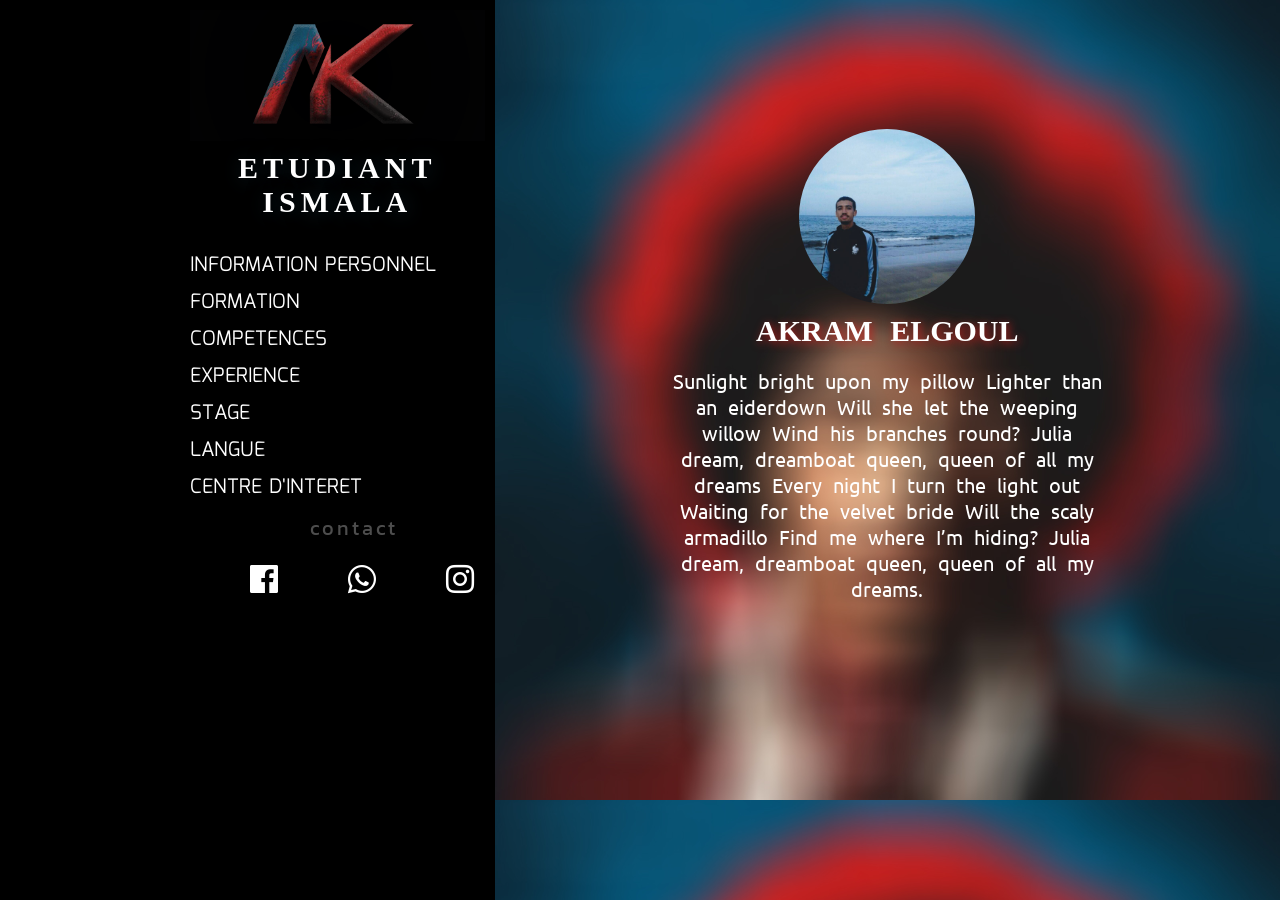
==== index.html @ e2f1f7b0 "portfolio" ====
<html>

<head>
<title id="name">Akram Portfolio</title>
<link  rel="icon" href="fog2.png">
<link rel="stylesheet" type="text/css" href="style.css">
<link rel="stylesheet" type="text/css" href="font/css/fontawesome-all.min.css">
<link href="https://fonts.googleapis.com/css?family=Ubuntu" rel="stylesheet">
<link href="https://fonts.googleapis.com/css?family=Mina" rel="stylesheet">
<link href="https://fonts.googleapis.com/css?family=Kanit" rel="stylesheet">


</head> 

<body>

<div id="principal">
	


<div id="left">
	
	<img id="logo" src="img/logo.png">
	<span>ETUDIANT ISMALA</span>
	<div id="divlist">
		<ul id="list">
			<li class="element" ref="box0" > information personnel </li>
			<li class="element" ref="box1" >formation</li>
			<li class="element" ref="box2" >competences</li>
			<li class="element" ref="box3" >experience</li>
			<li class="element" ref="box4" >stage</li>
			<li class="element" ref="box5" >langue</li>
			<li class="element" ref="box6" >centre d'interet</li>
	<div id="social"></div>
			<div id="social1"> <p>CONTACT</p> </div>
	<div id="icons">
		<ul>
			<li class="icons">
				<a href="https:www.facebok.com">
				<i class="fab fa-facebook"></i>
				</a>
			</li>
			<li class="icons">
				<a href="https:www.facebok.com">
				<i class="fab fa-whatsapp"></i>
				</a>
			</li>
			<li class="icons">
				<a href="https:www.facebok.com">
				<i class="fab fa-instagram"></i>
				</a>
			</li>
		</ul>		

	</div>		


		</ul>

	</div>
</div>
<div  id="right">
	<div class="boxes" id="box0">
		<img src="hawa2.jpg" alt="photo personnel">
		<h1 id="name"> AKRAM ELGOUL</h1>
		<p>Sunlight bright upon my pillow
Lighter than an eiderdown
Will she let the weeping willow
Wind his branches round?
Julia dream, dreamboat queen, queen of all my dreams

Every night I turn the light out
Waiting for the velvet bride
Will the scaly armadillo
Find me where I’m hiding?
Julia dream, dreamboat queen, queen of all my dreams.</p>

	 </div>
	 <!--    -->
	 <div class="boxes" id="box1"  >
	 <div> 
	 	<h1 class="ans">2016/2017</h1>
	 	<img id="bac" src="bac.png"> </img>
	 	
	 	<p id="one"> <img id="bullet" src="bullet.png ">   Baccalauréat science et technologie mécanique.
		</p>
		<h1 class="ans" ">2018/2019 </h1>
		<img id="preparer" src="preparer.png"></img>
		<p id="two"><img id="bullet" src="bullet.png "> Je suis actuellement en train de préparer un diplôme d’usinage MOCN 2eme Année
		dans Institut Spécialisé des Métiers de l'Aéronautique et la Logistique Aéroportuaire.</p>
	</div>	
		



		





	 </div>
	 <div class="boxes" id="box2"  > 
	 	<h1>MY BEST KIND</h1>
	 </div>
	 <div class="boxes" id="box3"  > 
	 	<img src="pop.gif">
	 </div>
	 <div class="boxes" id="box4" >
	 	BOX4
	  </div>
	 <div class="boxes" id="box5" >
	 	BOX5
	  </div>
	 <div class="boxes" id="box6"  >
	 	BOX6
	  </div> 

</div>
<script src="script.js"> </script>

 </div>



</body>


			
 </html>
---- style.css ----
*{
	font-size: 20px;
	
	color: white;	
	margin: 0;
	padding: 0;
	box-sizing:border-box;
	cursor: url(cursseur.png), pointer;

	}
	body{
		background:#000000;
	}
	#principal{
		display:flex;
	width: 100%;
	height: 100vh;
	background:#000000;
	background-image: url(crash.gi);
	margin: 0 auto;
	}
	#left{
	padding: 10px;
	width:25%;
	height:100%;
	background:#000000;
	margin-left: 180px;
	
	}
	#right{
	width:800px;
	height:100%;
	background:red;
	}
	#logo{
	width: 100%;
	
	}
	
	#left span{
		font-family: Urban Jungle;
		display: block;
		color: white;
		font-size: 30px;
		font-weight: bold;
		margin-top: 10px;
		text-align: center;
		letter-spacing: 5px;
		text-shadow: 2px 2px 20px #0F232C;
	}
	#divlist{
		margin-top: 30px;

	}
	
	#list{
		list-style: none;

	}
	.element{
		font-family: 'Mina', sans-serif;  
		text-transform: uppercase;
		margin-top: 5px;
		
	}
	.element:hover{
		color:#0B2C3F;
		cursor: url(point.png), pointer;
	}
	#icons ul {
		list-style: none;

	}
	#icons ul li  {
		float: left;
		margin: 10px;
	}
	#social1{
	 font-family: 'Kanit', sans-serif;;
		text-transform: lowercase;
		letter-spacing: 3px;
		opacity: 0.3;
		color: #E5E5E5;
		margin-left: 120px;
	}
	#social{
		text-align: center;
		margin-top: 10px;
	}
	#icons  i{
		font-size: xx-large;
		margin-left:50px;
		margin-top: 10px;
	}

	.icons i:hover{
		color:  #0B2C3F;
		animation: bounce 1s;
		cursor: url(point.png), pointer;
	}


@-webkit-keyframes bounce {
  from,
  20%,
  53%,
  80%,
  to {
    -webkit-animation-timing-function: cubic-bezier(0.215, 0.61, 0.355, 1);
    animation-timing-function: cubic-bezier(0.215, 0.61, 0.355, 1);
    -webkit-transform: translate3d(0, 0, 0);
    transform: translate3d(0, 0, 0);
  }

  40%,
  43% {
    -webkit-animation-timing-function: cubic-bezier(0.755, 0.05, 0.855, 0.06);
    animation-timing-function: cubic-bezier(0.755, 0.05, 0.855, 0.06);
    -webkit-transform: translate3d(0, -30px, 0);
    transform: translate3d(0, -30px, 0);
  }

  70% {
    -webkit-animation-timing-function: cubic-bezier(0.755, 0.05, 0.855, 0.06);
    animation-timing-function: cubic-bezier(0.755, 0.05, 0.855, 0.06);
    -webkit-transform: translate3d(0, -15px, 0);
    transform: translate3d(0, -15px, 0);
  }

  90% {
    -webkit-transform: translate3d(0, -4px, 0);
    transform: translate3d(0, -4px, 0);
  }
}

/*==========================================*/

#right  {
	background: url(hawa3.jpg);
	background-size:800px ;
	width: 800px;
}
#box0 img{
	width: 40%;
	border-radius: 50%;
	margin-bottom: 10px;
	margin-top: 20px;
	animation: zoomIn 1s;

	
}
#box0{
	max-width: 500px;
	width: 70%;
	background: rgba(0,0,0,0,4);
	text-align: center;
	margin: 10% auto;
	padding: 30px;
	animation: zoomIn 1s;
}
#name {
	font-family: Urban Jungle;
	font-size: 30px;
	text-shadow: 2px 2px 8px #BE201D;
	word-spacing: 10px;
}
#right p {
	font-family: 'Ubuntu', sans-serif;
	margin-top: 20px;
	word-spacing: 6px;
}

@-webkit-keyframes zoomIn {
  from {
    opacity: 0;
    -webkit-transform: scale3d(0.3, 0.3, 0.3);
    transform: scale3d(0.3, 0.3, 0.3);
  }

  50% {
    opacity: 1;
  }
}
.boxes{
	display: none;
}
#box3 img {
	width: 765px;
	margin-top: 364px;
	margin-left: 2px;
}
.ans{
	font-family: Urban Jungle;
	font-size: 30px;
	text-shadow: 2px 2px 8px #BE201D;
	word-spacing: 10px;
	text-align: center;
	margin-top: 100px;
	animation: fadeInLeft 1s ;

}

@-webkit-keyframes fadeInLeft {
  from {
    opacity: 0;
    -webkit-transform: translate3d(-100%, 0, 0);
    transform: translate3d(-100%, 0, 0);
  }

  to {
    opacity: 1;
    -webkit-transform: translate3d(0, 0, 0);
    transform: translate3d(0, 0, 0);
  }
}
#bac{
	width: 80px;
	display: block;
	margin: 10px auto;
	animation: fadeIn 3s ;
}
@-webkit-keyframes fadeIn {
  from {
    opacity: 0;
  }

  to {
    opacity: 1;
  }
}
#one{
	font-family: 'Ubuntu', sans-serif;
	font-size: 20px;
	margin-top: 20px;
	margin-left: 50px;
	word-spacing: 6px;
	color: #EDF2F4;	
	padding-top: 2px;
	animation: fadeInRightBig 1s ;
}
#two{
	font-family: 'Ubuntu', sans-serif;
	font-size: 20px;
	margin-top: 20px;
	margin-left: 40px;
	word-spacing: 6px;
	color: #EDF2F4;	
	padding-top: 2px;
	text-align: center;
	animation: fadeInRightBig 1s ;
}
#preparer{
	width: 100px;
	display: block;
	margin: 10px auto;
	animation: fadeIn 3s ;
}

#bullet  {
	width: 20px;
	animation: fadeInRightBig 0.5s ;
}


@-webkit-keyframes fadeInRightBig {
  from {
    opacity: 0;
    -webkit-transform: translate3d(2000px, 0, 0);
    transform: translate3d(2000px, 0, 0);
  }

  to {
    opacity: 1;
    -webkit-transform: translate3d(0, 0, 0);
    transform: translate3d(0, 0, 0);
  }
}
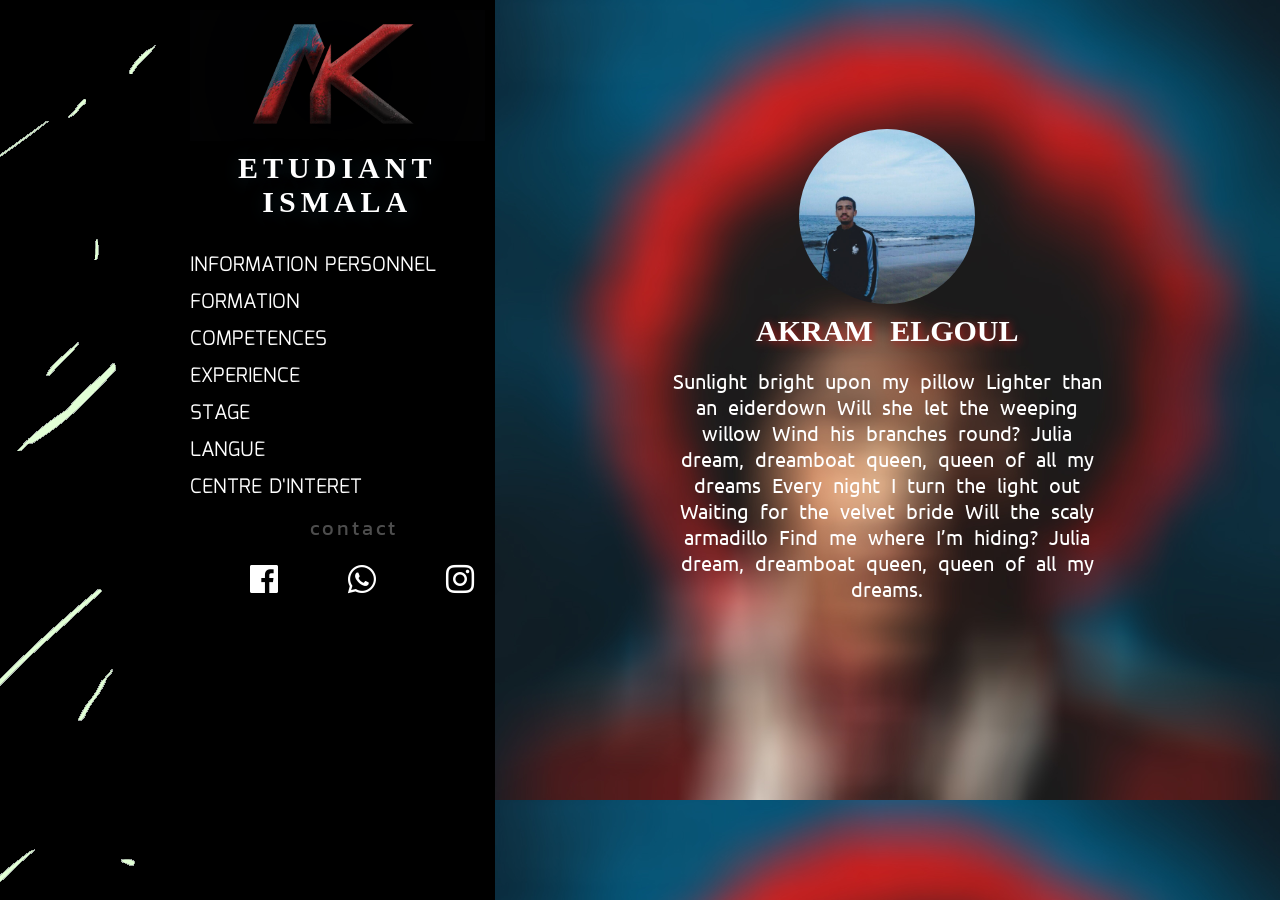
==== commit 5f0f972c: "portfolio" ====
--- a/index.html
+++ b/index.html
@@ -8,6 +8,11 @@
 <link href="https://fonts.googleapis.com/css?family=Ubuntu" rel="stylesheet">
 <link href="https://fonts.googleapis.com/css?family=Mina" rel="stylesheet">
 <link href="https://fonts.googleapis.com/css?family=Kanit" rel="stylesheet">
+<link href="https://fonts.googleapis.com/css?family=Skranji" rel="stylesheet">
+
+
+
+
 
 
 </head> 
--- a/style.css
+++ b/style.css
@@ -16,7 +16,7 @@
 	width: 100%;
 	height: 100vh;
 	background:#000000;
-	background-image: url(crash.gi);
+	background-image: url(crash.gif);
 	margin: 0 auto;
 	}
 	#left{
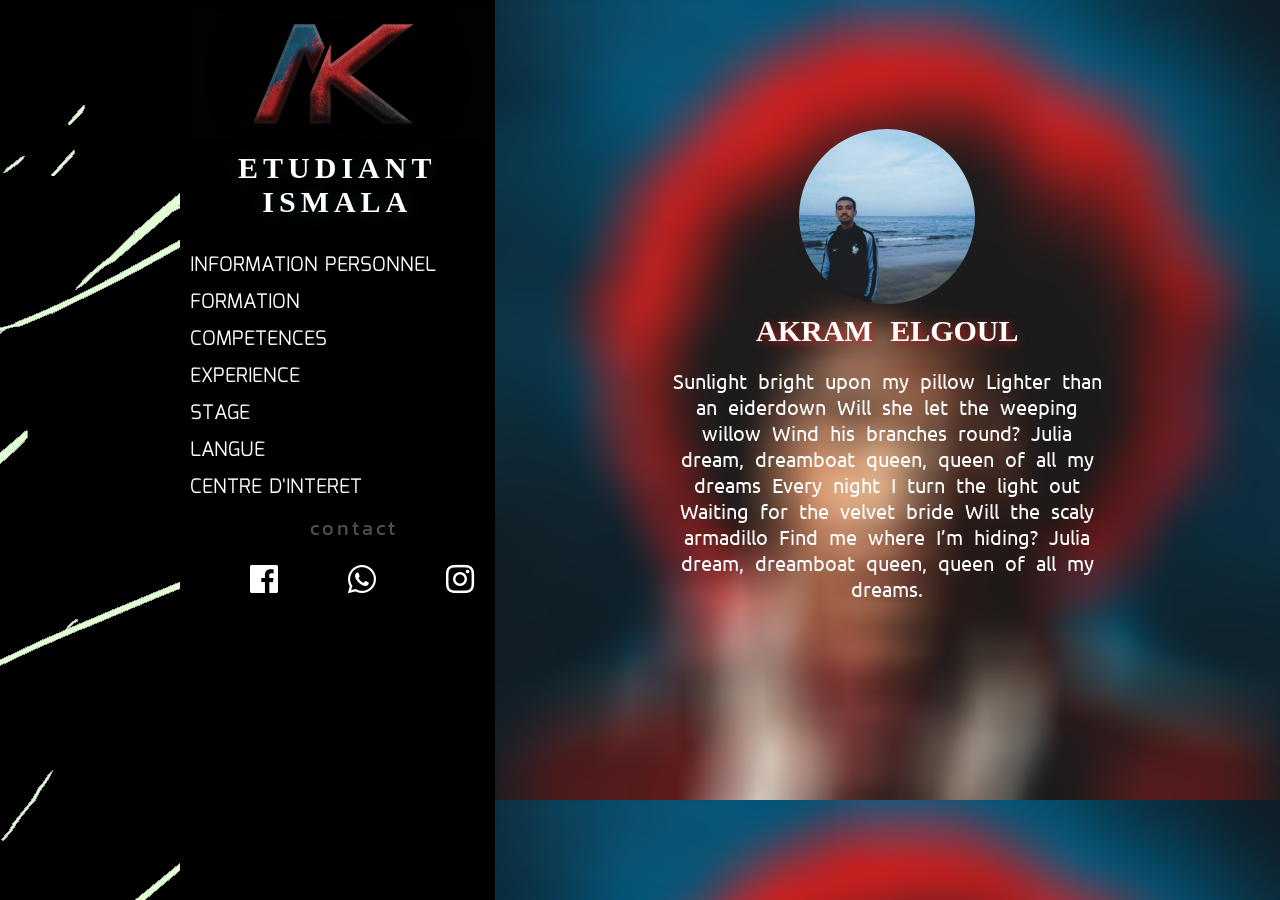
==== commit 015e92f8: "Update index.html" ====
--- a/index.html
+++ b/index.html
@@ -41,7 +41,7 @@
 	<div id="icons">
 		<ul>
 			<li class="icons">
-				<a href="https:www.facebok.com">
+				<a href="https://www.facebook.com/Beeplle">
 				<i class="fab fa-facebook"></i>
 				</a>
 			</li>
@@ -132,4 +132,4 @@
 
 
 			
- </html>+ </html>
--- a/style.css
+++ b/style.css
@@ -38,7 +38,9 @@
 	}
 	
 	#left span{
-		font-family: Urban Jungle;
+		font-family: 'Skranji', cursive;
+
+
 		display: block;
 		color: white;
 		font-size: 30px;
@@ -159,7 +161,7 @@
 	animation: zoomIn 1s;
 }
 #name {
-	font-family: Urban Jungle;
+	font-family: 'Skranji', cursive;
 	font-size: 30px;
 	text-shadow: 2px 2px 8px #BE201D;
 	word-spacing: 10px;
